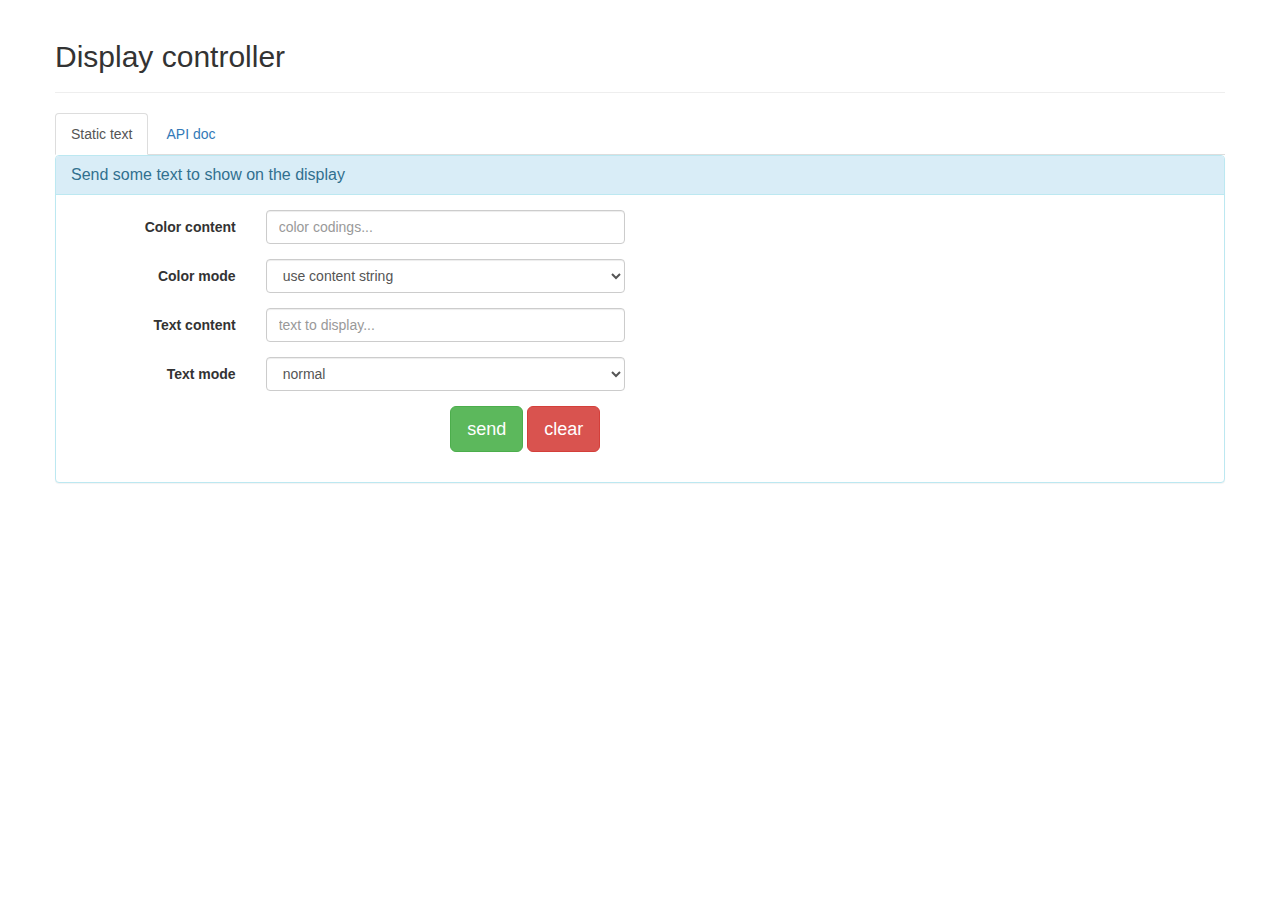
==== webinterface/index.html @ c059f27c "Add webinterface project files" ====
<!doctype html>
<html lang="en">
<head>
    <meta charset="utf-8">
    <meta http-equiv="x-ua-compatible" content="ie=edge">
    <meta name="viewport" content="width=device-width, initial-scale=1">

    <title>Display controller</title>
    <link href="css/bootstrap.min.css" rel="stylesheet">
    <link rel="stylesheet" href="css/main.css">

</head>
<body>
<!-- Add your site or application content here -->

<div class="container">
    <div class="row">
        <div class="page-header">
            <h2>Display controller</h2>
        </div>
    </div>
    <div class="row">
        <ul class="nav nav-tabs" id="myTabs">
            <li role="presentation" class="active"><a href="#static">Static text</a></li>
            <li role="presentation"><a href="#apidoc">API doc</a></li>
        </ul>

        <div class="tab-content">

            <div role="tabpanel" class="tab-pane fade in active" id="static">
                <div class="panel panel-info">
                    <div class="panel-heading">
                        <h3 class="panel-title">Send some text to show on the display</h3>
                    </div>
                    <div class="panel-body">
                        <div class="form-horizontal">
                            <div class="form-group">
                                <label for="colorContentInput" class="col-md-2 control-label">Color content</label>
                                <div class="col-md-4">
                                    <input type="text"
                                           class="form-control"
                                           id="colorContentInput"
                                           placeholder="color codings...">
                                </div>
                            </div>
                            <div class="form-group">
                                <label for="colorModeSelector" class="col-md-2 control-label">Color mode</label>
                                <div class="col-md-4">
                                    <select class="form-control"
                                            id="colorModeSelector">
                                        <option value="content" selected>use content string</option>
                                        <option value="red">all red</option>
                                        <option value="orange">all orange</option>
                                        <option value="green">all green</option>
                                    </select>
                                </div>
                            </div>
                            <div class="form-group">
                                <label for="textContentInput" class="col-md-2 control-label">Text content</label>
                                <div class="col-md-4">
                                    <input type="text"
                                           class="form-control"
                                           id="textContentInput"
                                           placeholder="text to display...">
                                </div>
                            </div>
                            <div class="form-group">
                                <label for="textModeSelector" class="col-md-2 control-label">Text mode</label>
                                <div class="col-md-4">
                                    <select class="form-control"
                                            id="textModeSelector">
                                        <option value="0" selected>normal</option>
                                        <option value="/">centered</option>
                                        <option value="1">blinking</option>
                                        <option value="5">moving</option>
                                    </select>
                                </div>
                            </div>
                        </div>
                        <div class="form-group">
                            <div class="col-md-offset-4">
                                <button class="btn btn-success btn-lg"
                                        id="btn_send">
                                    send
                                </button>
                                <button class="btn btn-danger btn-lg"
                                        id="btn_clear">
                                    clear
                                </button>
                            </div>
                        </div>
                    </div>
                </div>
            </div>

            <div role="tabpanel" class="tab-pane fade" id="apidoc">
                <div class="panel panel-info">
                    <div class="panel-heading">
                        <h3 class="panel-title">The API documentation as JSON to use with Swagger</h3>
                    </div>
                    <div class="panel-body">
                        <div class="form-horizontal">
                            <div class="form-group">
                                <textarea id="apidoctextarea"
                                          class="form-control"
                                          rows="25"
                                          placeholder="loading..."
                                          style="resize: none">
                                </textarea>
                            </div>
                            <div class="form-group">
                                <a href="api" download>
                                    <button class="btn btn-success btn-lg"
                                            id="btn_download">
                                        download
                                    </button>
                                </a>
                                <a href="api" target="_blank">
                                    <button class="btn btn-success btn-lg"
                                            id="btn_open">
                                        open
                                    </button>
                                </a>
                            </div>
                        </div>
                    </div>
                </div>
            </div>

        </div>
    </div>
</div>

<script src="js/jquery.js"></script>
<script src="js/bootstrap.min.js"></script>
<script src="js/main.js"></script>
</body>
</html>
---- webinterface/css/main.css ----
.style-box {
    margin: 8px;
    padding: 8px;
    border: 1px solid #AAAAAA;
    background-color: #EEEEEE;
    display: flex;
    flex-direction: column;
    width: 400px;
}

.style-box-title {
    font-weight: bold;
    font-size: small;
    margin-bottom: 4px;
}

.style-box-button {
    width: 100px;
}
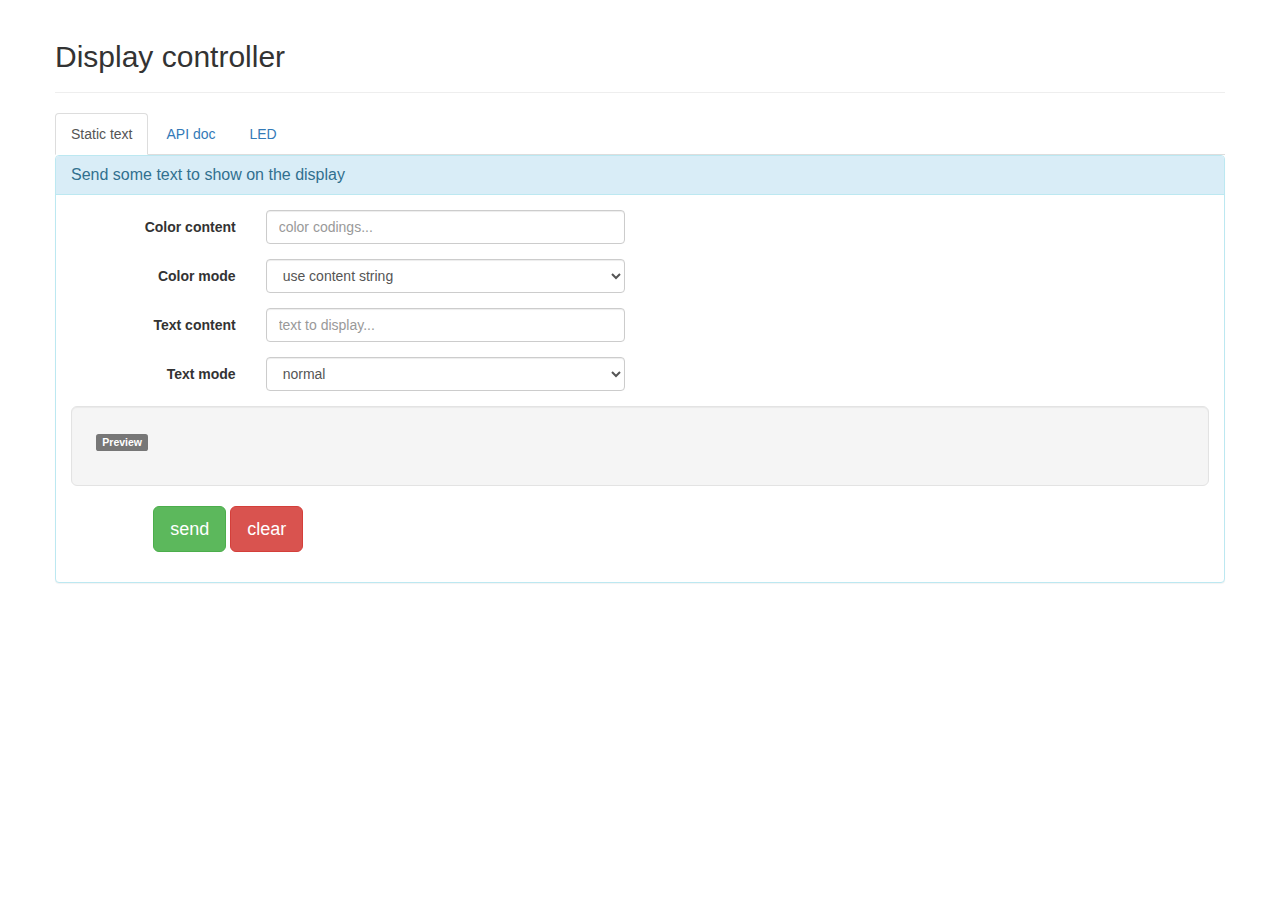
==== commit 1924e6c7: "Add input validation of color string" ====
--- a/webinterface/index.html
+++ b/webinterface/index.html
@@ -23,6 +23,7 @@
         <ul class="nav nav-tabs" id="myTabs">
             <li role="presentation" class="active"><a href="#static">Static text</a></li>
             <li role="presentation"><a href="#apidoc">API doc</a></li>
+            <li role="presentation"><a href="#led">LED</a></li>
         </ul>
 
         <div class="tab-content">
@@ -76,18 +77,27 @@
                                     </select>
                                 </div>
                             </div>
-                        </div>
-                        <div class="form-group">
-                            <div class="col-md-offset-4">
-                                <button class="btn btn-success btn-lg"
-                                        id="btn_send">
-                                    send
-                                </button>
-                                <button class="btn btn-danger btn-lg"
-                                        id="btn_clear">
-                                    clear
-                                </button>
+                            <div class="well well-lg">
+                                <span class="label label-default">Preview</span>
+                                <div class="style-preview"
+                                     id="previewBox">
+                                </div>
+                                <h6 class="text-danger"
+                                    id="errorText"></h6>
                             </div>
+                            <div class="form-group">
+                                <div class="col-md-offset-1">
+                                    <button class="btn btn-success btn-lg"
+                                            id="btn_send">
+                                        send
+                                    </button>
+                                    <button class="btn btn-danger btn-lg"
+                                            id="btn_clear">
+                                        clear
+                                    </button>
+                                </div>
+                            </div>
+
                         </div>
                     </div>
                 </div>
@@ -109,18 +119,60 @@
                                 </textarea>
                             </div>
                             <div class="form-group">
-                                <a href="api" download>
+                                <div class="col-md-offset-1">
+                                    <a href="api" download>
+                                        <button class="btn btn-success btn-lg"
+                                                id="btn_download">
+                                            download
+                                        </button>
+                                    </a>
+                                    <a href="api" target="_blank">
+                                        <button class="btn btn-success btn-lg"
+                                                id="btn_open">
+                                            open
+                                        </button>
+                                    </a>
+                                </div>
+                            </div>
+                        </div>
+                    </div>
+                </div>
+            </div>
+
+            <div role="tabpanel" class="tab-pane fade" id="led">
+                <div class="panel panel-info">
+                    <div class="panel-heading">
+                        <h3 class="panel-title">Controlling the debug LED</h3>
+                    </div>
+                    <div class="panel-body">
+                        <div class="form-horizontal">
+                            <div class="form-group">
+                                <label for="channelSelect" class="col-md-2 control-label">Channel</label>
+                                <div class="col-md-4">
+                                    <select class="form-control"
+                                            id="channelSelect">
+                                        <option value="R" selected>red</option>
+                                        <option value="G">green</option>
+                                        <option value="B">blue</option>
+                                    </select>
+                                </div>
+                            </div>
+                            <div class="form-group">
+                                <label for="valueInput" class="col-md-2 control-label">Value</label>
+                                <div class="col-md-4">
+                                    <input type="text"
+                                           class="form-control"
+                                           id="valueInput"
+                                           placeholder="select value">
+                                </div>
+                            </div>
+                            <div class="form-group">
+                                <div class="col-md-offset-1">
                                     <button class="btn btn-success btn-lg"
-                                            id="btn_download">
-                                        download
+                                            id="btn_setled">
+                                        set LED
                                     </button>
-                                </a>
-                                <a href="api" target="_blank">
-                                    <button class="btn btn-success btn-lg"
-                                            id="btn_open">
-                                        open
-                                    </button>
-                                </a>
+                                </div>
                             </div>
                         </div>
                     </div>
